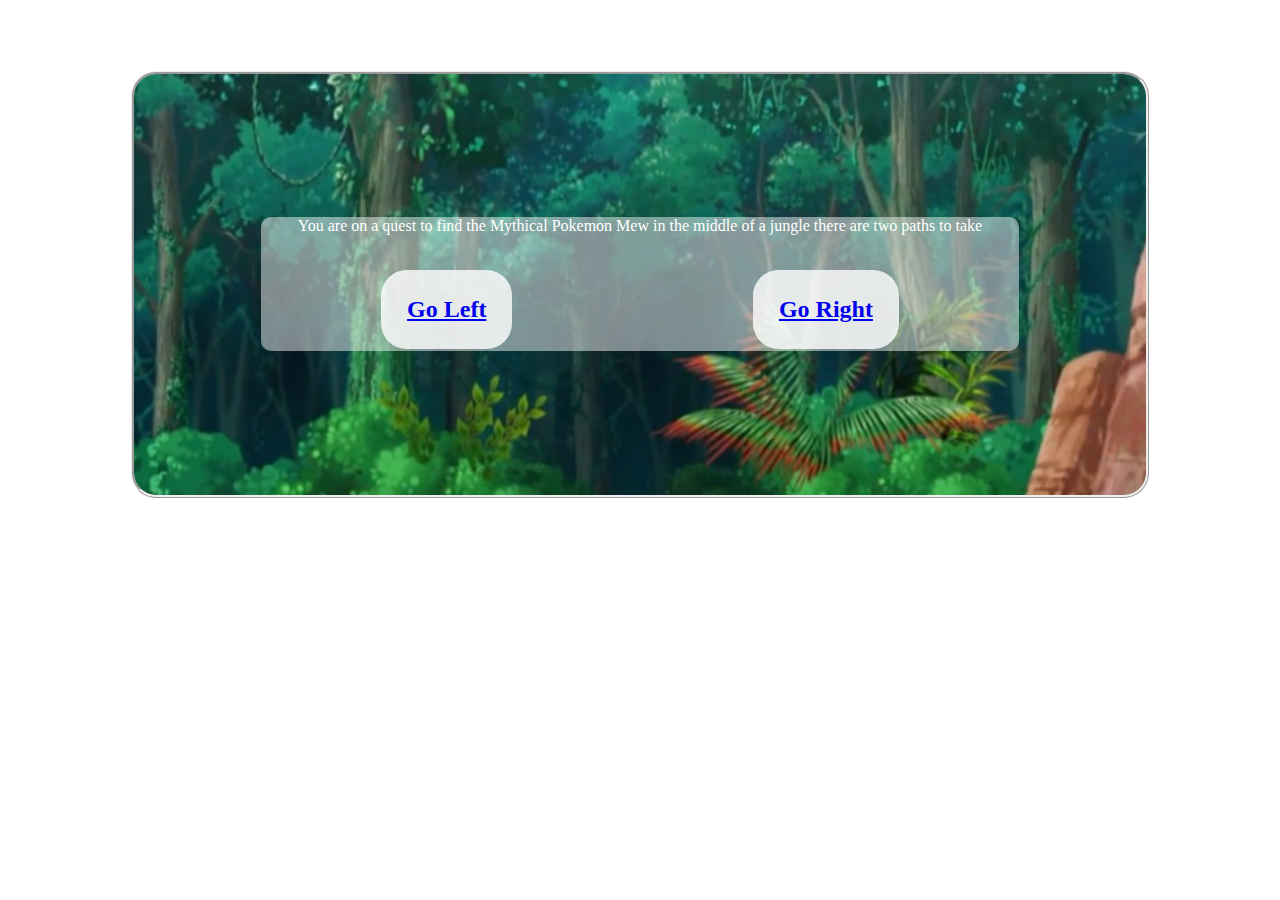
==== pages/page1.html @ b5a59804 "slides 1,2,3 update" ====
<!DOCTYPE html>
<html lang="en">
  <head>
    <meta charset="UTF-8" />
    <meta name="viewport" content="width=device-width, initial-scale=1.0" />
    <title>Page 1</title>
    <link rel="stylesheet" href="../style/styles.css" />
  </head>

  <body>
    <div id="container1" class="flex-container">
      <div id="pagebackone" class="flex-item">
        <div id="translucent-box" class="translucent-panel">
          <p class="story-text">You are on a quest to find the Mythical Pokemon Mew in the middle of a jungle there are two paths to take</p>
          <div id="containerbtn" class="flex-button-area">
            <div class="left-button">
              <a href="../pages/page2.html">
                <h2 class="button-style">Go Left</h2>
              </a>
            </div>
            <div class="right-button">
              <a href="../pages/page3.html">
                <h2 class="button-style">Go Right</h2>
              </a>
            </div>
          </div>
        </div>
      </div>
    </div>
  </body>
</html>
---- style/styles.css ----
/* Style Sheet for our project */
body {
    background-image: url("https://images4.alphacoders.com/574/thumb-1920-574726.jpg");
    background-repeat: no-repeat;
    background-attachment: fixed;
    background-size: 100% 100%;
  }

  .flex-container{
    display: flex;
    height: 80%;
  
}
.start-button
{
    display: flex;
    justify-content: center;
}
.play-again
{
    display: flex;
    justify-content: center;
}
.flex-item{
    width: 60%;
    padding: 10%;
    margin: 5%;
    background-color: rgb(255, 255, 255);
    color: white;
    text-align: center;
    border-radius: 25px;
    border-style: ridge;
}
.translucent-panel{
    height: 80%;
    background-color: rgba(255, 255, 255, 0.473);
    text-align: center;
    border-radius: 10px;
}
#translucent-box{
    
    justify-content: center;
}
.flex-button-area {
    display: flex;
    justify-content: space-around;
}
#container1{
    justify-content: space-around;
}

.button-style {
    text-align: center;
    border: 10px;
    border-color: black;
    border-radius: 2vw;
    padding: 2vw;
    max-width: max-content;
    background-color: rgba(254, 254, 254, 0.806);
}
/* #containerbtn{
    justify-content: space-between;
} */

#start-screen {
    background-image: url(/assets/temple.png);
    background-repeat: no-repeat;
    background-attachment: fixed;
    background-size: 100% 85%;
}
#pagebackone {
    background-image: url(/assets/junglebackground.png);
    background-repeat: no-repeat;
    background-attachment: fixed;
    background-size: 100% 85%;
}
#pagebacktwo {
    background-image: url(/assets/durant.png);
    background-repeat: no-repeat;
    background-attachment: fixed;
    background-size: 100% 85%;
}
#pagebackthree {
    background-image: url(/assets/kleavor.png);
    background-repeat: no-repeat;
    background-attachment: fixed;
    background-size: 100% 85%;
}
#pagebackfour {
    background-image: url(/assets/river.png);
    background-repeat: no-repeat;
    background-attachment: fixed;
    background-size: 100% 85%;
}
#pagebackfive {
    background-image: url(/assets/kleavor2.png);
    background-repeat: no-repeat;
    background-attachment: fixed;
    background-size: 100% 85%;
}
#pagebacksix {
    background-image: url(/assets/junglenight.png);
    background-repeat: no-repeat;
    background-attachment: fixed;
    background-size: 100% 85%;
}
#pagebackseven {
    background-image: url(/assets/feraligatr.webp);
    background-repeat: no-repeat;
    background-attachment: fixed;
    background-size: 100% 85%;
}
#pagebackeight {
    background-image: url(/assets/zarude.png);
    background-repeat: no-repeat;
    background-attachment: fixed;
    background-size: 100% 85%;
}
#pagebacknine {
    background-image: url(/assets/mewtemple.png);
    background-repeat: no-repeat;
    background-attachment: fixed;
    background-size: 100% 85%;
}
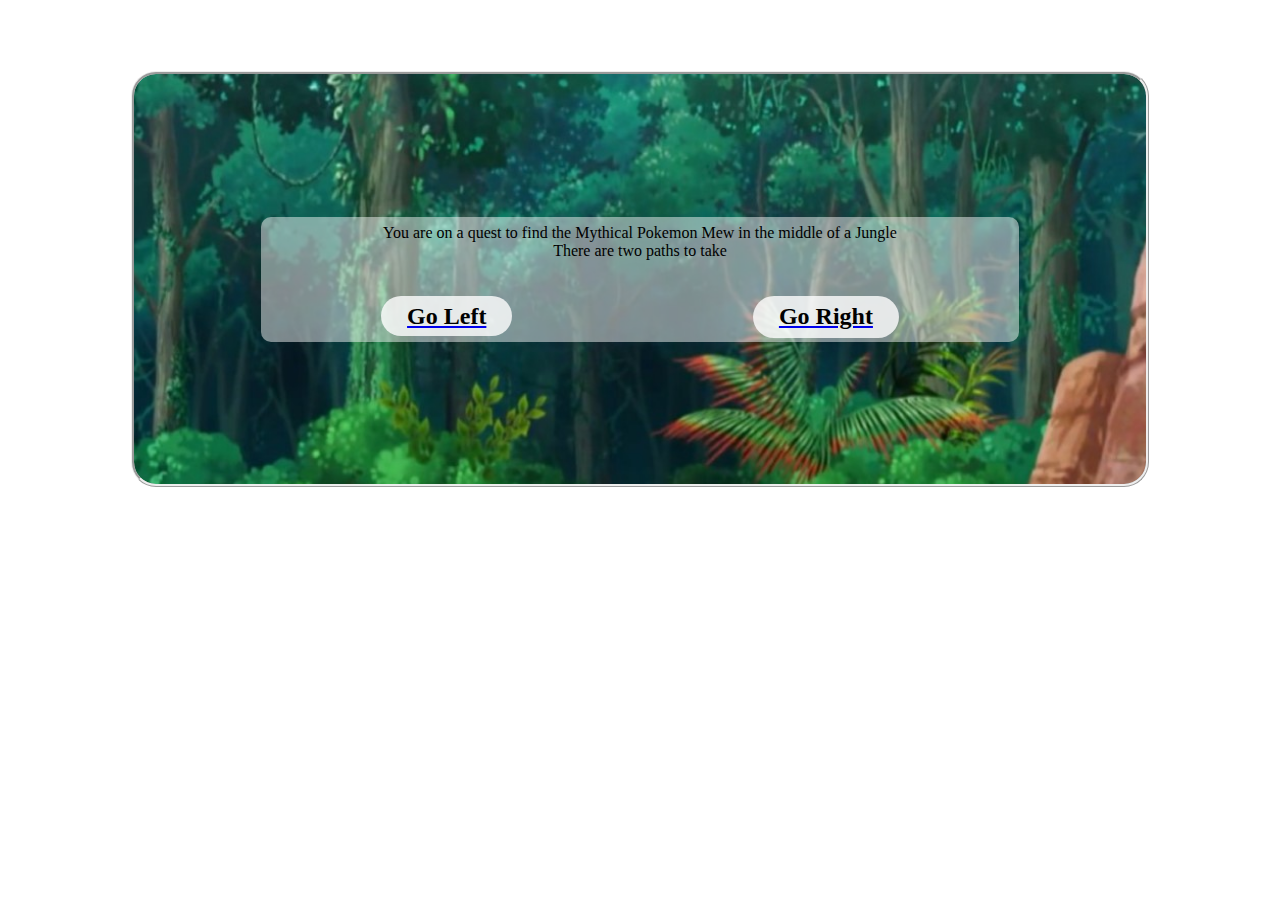
==== commit 35bc9b70: "did a bit of cleaning up as well as added the last of the pages" ====
--- a/pages/page1.html
+++ b/pages/page1.html
@@ -11,7 +11,9 @@
     <div id="container1" class="flex-container">
       <div id="pagebackone" class="flex-item">
         <div id="translucent-box" class="translucent-panel">
-          <p class="story-text">You are on a quest to find the Mythical Pokemon Mew in the middle of a jungle there are two paths to take</p>
+          <p class="story-text">You are on a quest to find the Mythical Pokemon Mew in the middle of a Jungle
+            <br>
+            There are two paths to take</p>
           <div id="containerbtn" class="flex-button-area">
             <div class="left-button">
               <a href="../pages/page2.html">
--- a/style/styles.css
+++ b/style/styles.css
@@ -1,4 +1,16 @@
 /* Style Sheet for our project */
+
+p{
+    padding-top: 1%;
+}
+h2{
+    color: black;
+    padding-top: 1%;
+}
+.story-text
+{
+    color:black
+}
 body {
     background-image: url("https://images4.alphacoders.com/574/thumb-1920-574726.jpg");
     background-repeat: no-repeat;
@@ -57,6 +69,8 @@
     padding: 2vw;
     max-width: max-content;
     background-color: rgba(254, 254, 254, 0.806);
+    padding-bottom: 5%;
+    padding-top: 5%;
 }
 /* #containerbtn{
     justify-content: space-between;
@@ -90,35 +104,35 @@
     background-image: url(/assets/river.png);
     background-repeat: no-repeat;
     background-attachment: fixed;
-    background-size: 100% 85%;
+    background-size: 100% 100%;
 }
 #pagebackfive {
     background-image: url(/assets/kleavor2.png);
     background-repeat: no-repeat;
     background-attachment: fixed;
-    background-size: 100% 85%;
+    background-size: 100% 100%;
 }
 #pagebacksix {
     background-image: url(/assets/junglenight.png);
     background-repeat: no-repeat;
     background-attachment: fixed;
-    background-size: 100% 85%;
+    background-size: 100% 100%;
 }
 #pagebackseven {
     background-image: url(/assets/feraligatr.webp);
     background-repeat: no-repeat;
     background-attachment: fixed;
-    background-size: 100% 85%;
+    background-size: 100% 100%;
 }
 #pagebackeight {
     background-image: url(/assets/zarude.png);
     background-repeat: no-repeat;
     background-attachment: fixed;
-    background-size: 100% 85%;
+    background-size: 100% 100%;
 }
 #pagebacknine {
     background-image: url(/assets/mewtemple.png);
     background-repeat: no-repeat;
     background-attachment: fixed;
-    background-size: 100% 85%;
+    background-size: 100% 100%;
 }
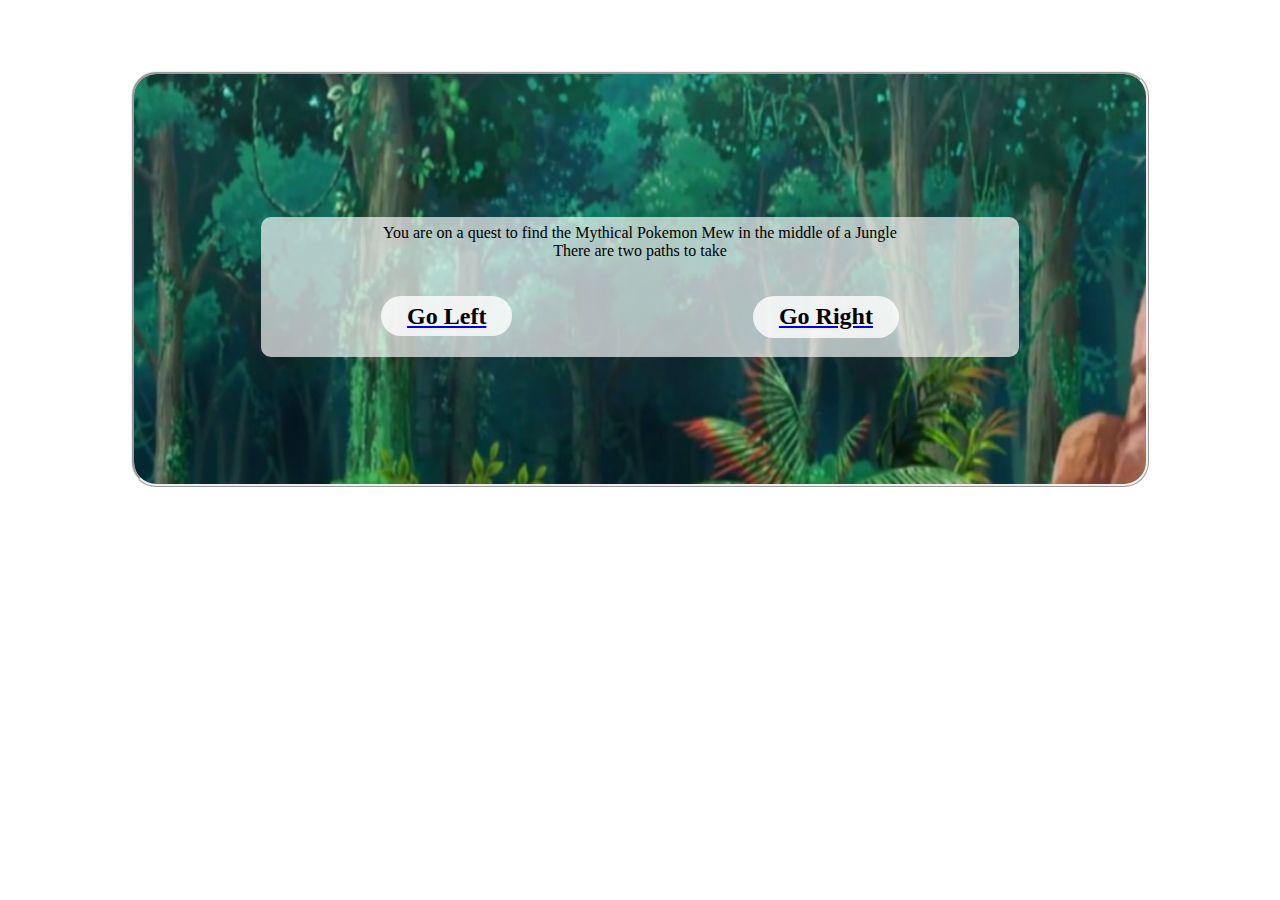
==== commit bbc5d6ad: "Removed redundant id tags" ====
--- a/pages/page1.html
+++ b/pages/page1.html
@@ -10,7 +10,7 @@
   <body>
     <div id="container1" class="flex-container">
       <div id="pagebackone" class="flex-item">
-        <div id="translucent-box" class="translucent-panel">
+        <div class="translucent-panel">
           <p class="story-text">You are on a quest to find the Mythical Pokemon Mew in the middle of a Jungle
             <br>
             There are two paths to take</p>
--- a/style/styles.css
+++ b/style/styles.css
@@ -45,14 +45,16 @@
 }
 .translucent-panel{
     height: 80%;
-    background-color: rgba(255, 255, 255, 0.473);
+    min-height: fit-content;
+    background-color: rgba(255, 255, 255, 0.674);
+    justify-content: center;
     text-align: center;
     border-radius: 10px;
 }
-#translucent-box{
+/* #translucent-box{
     
     justify-content: center;
-}
+} */
 .flex-button-area {
     display: flex;
     justify-content: space-around;
@@ -80,25 +82,25 @@
     background-image: url(/assets/temple.png);
     background-repeat: no-repeat;
     background-attachment: fixed;
-    background-size: 100% 85%;
+    background-size: 100% 100%;
 }
 #pagebackone {
     background-image: url(/assets/junglebackground.png);
     background-repeat: no-repeat;
     background-attachment: fixed;
-    background-size: 100% 85%;
+    background-size: 100% 100%;
 }
 #pagebacktwo {
     background-image: url(/assets/durant.png);
     background-repeat: no-repeat;
     background-attachment: fixed;
-    background-size: 100% 85%;
+    background-size: 100% 100%;
 }
 #pagebackthree {
     background-image: url(/assets/kleavor.png);
     background-repeat: no-repeat;
     background-attachment: fixed;
-    background-size: 100% 85%;
+    background-size: 100% 100%;
 }
 #pagebackfour {
     background-image: url(/assets/river.png);
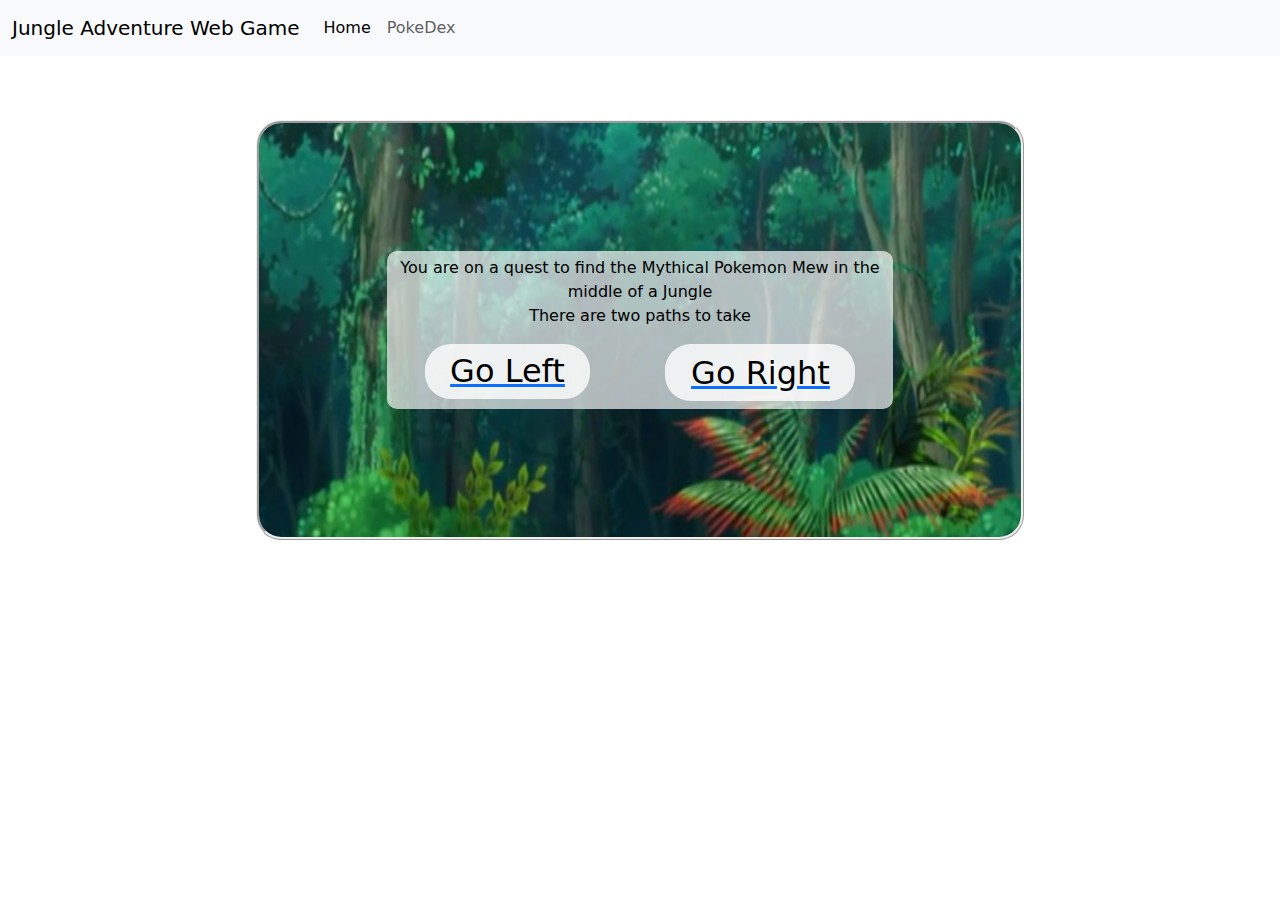
==== commit c7070972: "Added navbar" ====
--- a/pages/page1.html
+++ b/pages/page1.html
@@ -4,10 +4,31 @@
     <meta charset="UTF-8" />
     <meta name="viewport" content="width=device-width, initial-scale=1.0" />
     <title>Page 1</title>
+    <link href="https://cdn.jsdelivr.net/npm/bootstrap@5.3.3/dist/css/bootstrap.min.css" rel="stylesheet" integrity="sha384-QWTKZyjpPEjISv5WaRU9OFeRpok6YctnYmDr5pNlyT2bRjXh0JMhjY6hW+ALEwIH" crossorigin="anonymous">
     <link rel="stylesheet" href="../style/styles.css" />
   </head>
 
   <body>
+        <!-- NavBar Code from Bootstrap site -->
+        <nav class="navbar navbar-expand-lg bg-body-tertiary">
+          <div class="container-fluid">
+            <a class="navbar-brand" href="#">Jungle Adventure Web Game</a>
+            <button class="navbar-toggler" type="button" data-bs-toggle="collapse" data-bs-target="#navbarSupportedContent" aria-controls="navbarSupportedContent" aria-expanded="false" aria-label="Toggle navigation">
+              <span class="navbar-toggler-icon"></span>
+            </button>
+            <div class="collapse navbar-collapse" id="navbarSupportedContent">
+              <ul class="navbar-nav me-auto mb-2 mb-lg-0">
+                <li class="nav-item">
+                  <a class="nav-link active" aria-current="page" href="../index.html">Home</a>
+                </li>
+                <li class="nav-item">
+                  <a class="nav-link" href="../pages/pokedex.html">PokeDex</a>
+                </li>
+            </div>
+          </div>
+        </nav>
+  
+  
     <div id="container1" class="flex-container">
       <div id="pagebackone" class="flex-item">
         <div class="translucent-panel">
@@ -29,5 +50,7 @@
         </div>
       </div>
     </div>
+
+    <script src="https://cdn.jsdelivr.net/npm/bootstrap@5.3.3/dist/js/bootstrap.bundle.min.js" integrity="sha384-YvpcrYf0tY3lHB60NNkmXc5s9fDVZLESaAA55NDzOxhy9GkcIdslK1eN7N6jIeHz" crossorigin="anonymous"></script>
   </body>
 </html>
--- a/style/styles.css
+++ b/style/styles.css
@@ -1,5 +1,9 @@
 /* Style Sheet for our project */
 
+h1{
+    color: black;
+    padding-top: 1%;
+}
 p{
     padding-top: 1%;
 }
@@ -138,3 +142,11 @@
     background-attachment: fixed;
     background-size: 100% 100%;
 }
+
+#myheader{
+    color: white;
+    background-color: black;
+    border-radius: 10px;
+    padding: 10px;
+    font-family: 'Trebuchet MS', 'Lucida Sans Unicode', 'Lucida Grande', 'Lucida Sans', Arial, sans-serif;
+}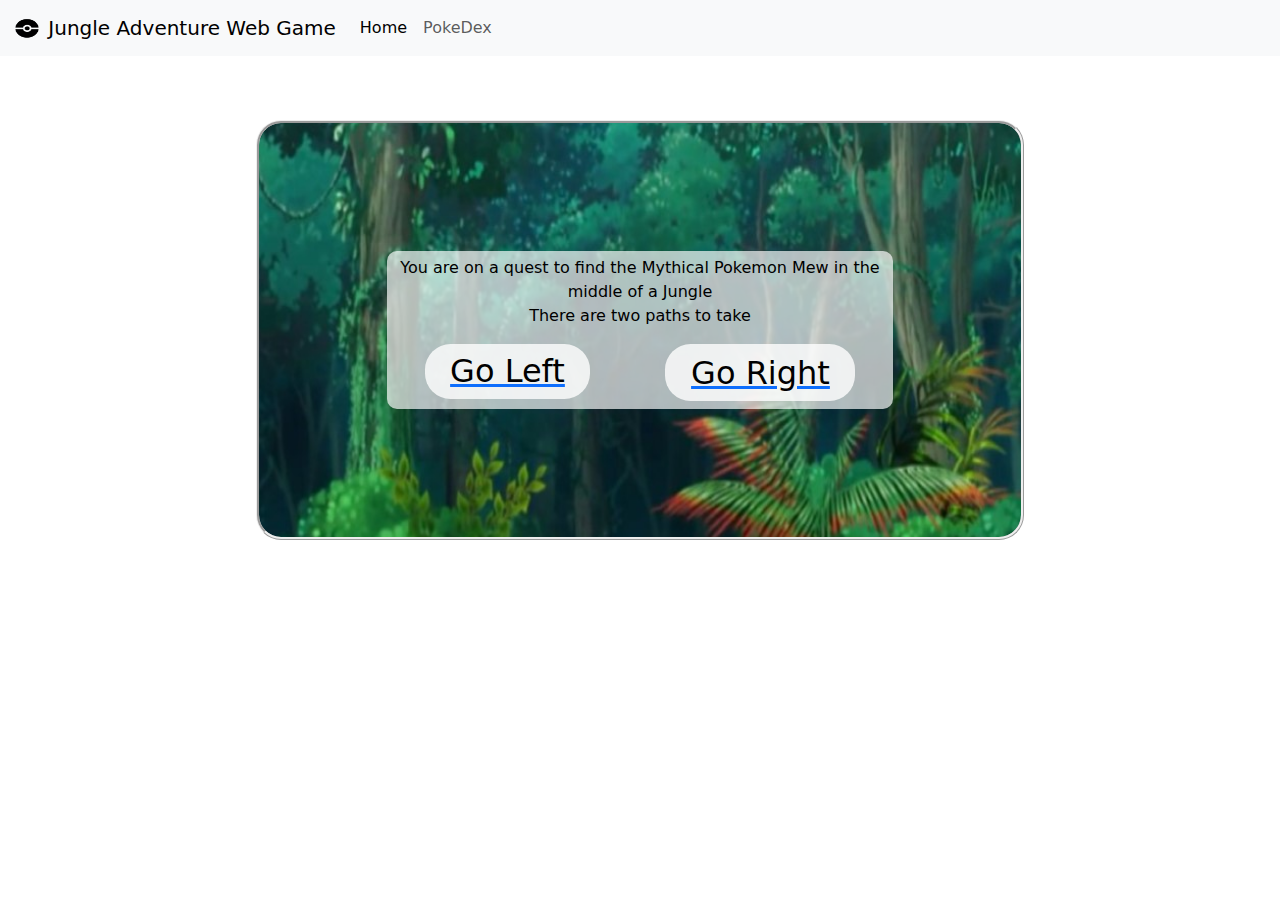
==== commit ef1ab08c: "Added logo to all navbars" ====
--- a/pages/page1.html
+++ b/pages/page1.html
@@ -1,56 +1,66 @@
 <!DOCTYPE html>
 <html lang="en">
-  <head>
-    <meta charset="UTF-8" />
-    <meta name="viewport" content="width=device-width, initial-scale=1.0" />
-    <title>Page 1</title>
-    <link href="https://cdn.jsdelivr.net/npm/bootstrap@5.3.3/dist/css/bootstrap.min.css" rel="stylesheet" integrity="sha384-QWTKZyjpPEjISv5WaRU9OFeRpok6YctnYmDr5pNlyT2bRjXh0JMhjY6hW+ALEwIH" crossorigin="anonymous">
-    <link rel="stylesheet" href="../style/styles.css" />
-  </head>
 
-  <body>
-        <!-- NavBar Code from Bootstrap site -->
-        <nav class="navbar navbar-expand-lg bg-body-tertiary">
-          <div class="container-fluid">
-            <a class="navbar-brand" href="#">Jungle Adventure Web Game</a>
-            <button class="navbar-toggler" type="button" data-bs-toggle="collapse" data-bs-target="#navbarSupportedContent" aria-controls="navbarSupportedContent" aria-expanded="false" aria-label="Toggle navigation">
-              <span class="navbar-toggler-icon"></span>
-            </button>
-            <div class="collapse navbar-collapse" id="navbarSupportedContent">
-              <ul class="navbar-nav me-auto mb-2 mb-lg-0">
-                <li class="nav-item">
-                  <a class="nav-link active" aria-current="page" href="../index.html">Home</a>
-                </li>
-                <li class="nav-item">
-                  <a class="nav-link" href="../pages/pokedex.html">PokeDex</a>
-                </li>
-            </div>
+<head>
+  <meta charset="UTF-8" />
+  <meta name="viewport" content="width=device-width, initial-scale=1.0" />
+  <title>Page 1</title>
+  <link href="https://cdn.jsdelivr.net/npm/bootstrap@5.3.3/dist/css/bootstrap.min.css" rel="stylesheet"
+    integrity="sha384-QWTKZyjpPEjISv5WaRU9OFeRpok6YctnYmDr5pNlyT2bRjXh0JMhjY6hW+ALEwIH" crossorigin="anonymous">
+  <link rel="stylesheet" href="../style/styles.css" />
+</head>
+
+<body>
+  <!-- NavBar Code from Bootstrap site -->
+  <nav class="navbar navbar-expand-lg bg-body-tertiary">
+    <div class="container-fluid">
+      <a class="navbar-brand" href="../index.html"><img src="/assets/dexicon.png" alt="Logo" width="30" height="24"
+          class="d-inline-block align-text-top">
+        Jungle Adventure Web Game
+      </a>
+      <button class="navbar-toggler" type="button" data-bs-toggle="collapse" data-bs-target="#navbarSupportedContent"
+        aria-controls="navbarSupportedContent" aria-expanded="false" aria-label="Toggle navigation">
+        <span class="navbar-toggler-icon"></span>
+      </button>
+      <div class="collapse navbar-collapse" id="navbarSupportedContent">
+        <ul class="navbar-nav me-auto mb-2 mb-lg-0">
+          <li class="nav-item">
+            <a class="nav-link active" aria-current="page" href="../index.html">Home</a>
+          </li>
+          <li class="nav-item">
+            <a class="nav-link" href="../pages/pokedex.html">PokeDex</a>
+          </li>
+      </div>
+    </div>
+  </nav>
+
+
+  <div id="container1" class="flex-container">
+    <div id="pagebackone" class="flex-item">
+      <div class="translucent-panel">
+        <p class="story-text">You are on a quest to find the Mythical Pokemon Mew in the middle of a Jungle
+          <br>
+          There are two paths to take
+        </p>
+        <div id="containerbtn" class="flex-button-area">
+          <div class="left-button">
+            <a href="../pages/page2.html">
+              <h2 class="button-style">Go Left</h2>
+            </a>
           </div>
-        </nav>
-  
-  
-    <div id="container1" class="flex-container">
-      <div id="pagebackone" class="flex-item">
-        <div class="translucent-panel">
-          <p class="story-text">You are on a quest to find the Mythical Pokemon Mew in the middle of a Jungle
-            <br>
-            There are two paths to take</p>
-          <div id="containerbtn" class="flex-button-area">
-            <div class="left-button">
-              <a href="../pages/page2.html">
-                <h2 class="button-style">Go Left</h2>
-              </a>
-            </div>
-            <div class="right-button">
-              <a href="../pages/page3.html">
-                <h2 class="button-style">Go Right</h2>
-              </a>
-            </div>
+          <div class="right-button">
+            <a href="../pages/page3.html">
+              <h2 class="button-style">Go Right</h2>
+            </a>
           </div>
         </div>
       </div>
     </div>
+  </div>
 
-    <script src="https://cdn.jsdelivr.net/npm/bootstrap@5.3.3/dist/js/bootstrap.bundle.min.js" integrity="sha384-YvpcrYf0tY3lHB60NNkmXc5s9fDVZLESaAA55NDzOxhy9GkcIdslK1eN7N6jIeHz" crossorigin="anonymous"></script>
-  </body>
-</html>
+  <script src="https://cdn.jsdelivr.net/npm/bootstrap@5.3.3/dist/js/bootstrap.bundle.min.js"
+    integrity="sha384-YvpcrYf0tY3lHB60NNkmXc5s9fDVZLESaAA55NDzOxhy9GkcIdslK1eN7N6jIeHz"
+    crossorigin="anonymous"></script>
+</body>
+
+</html>--- a/style/styles.css
+++ b/style/styles.css
@@ -142,6 +142,13 @@
     background-attachment: fixed;
     background-size: 100% 100%;
 }
+#dex-screen {
+    background-image: url(/assets/dexbackground.png);
+    background-repeat: no-repeat;
+    background-attachment: fixed;
+    background-size: 100% 100%;
+    color:black;
+}
 
 #myheader{
     color: white;
@@ -149,4 +156,19 @@
     border-radius: 10px;
     padding: 10px;
     font-family: 'Trebuchet MS', 'Lucida Sans Unicode', 'Lucida Grande', 'Lucida Sans', Arial, sans-serif;
+}
+#dex{
+    display: flex;
+    justify-content: space-around;
+}
+.dex-info{
+    color: white;
+    background-color: black;
+    border-radius: 10px;
+    padding: 20px;
+    font-family: 'Trebuchet MS', 'Lucida Sans Unicode', 'Lucida Grande', 'Lucida Sans', Arial, sans-serif;
+}
+button{
+    border: none;
+    background-color: rgba(128, 128, 128, 0);
 }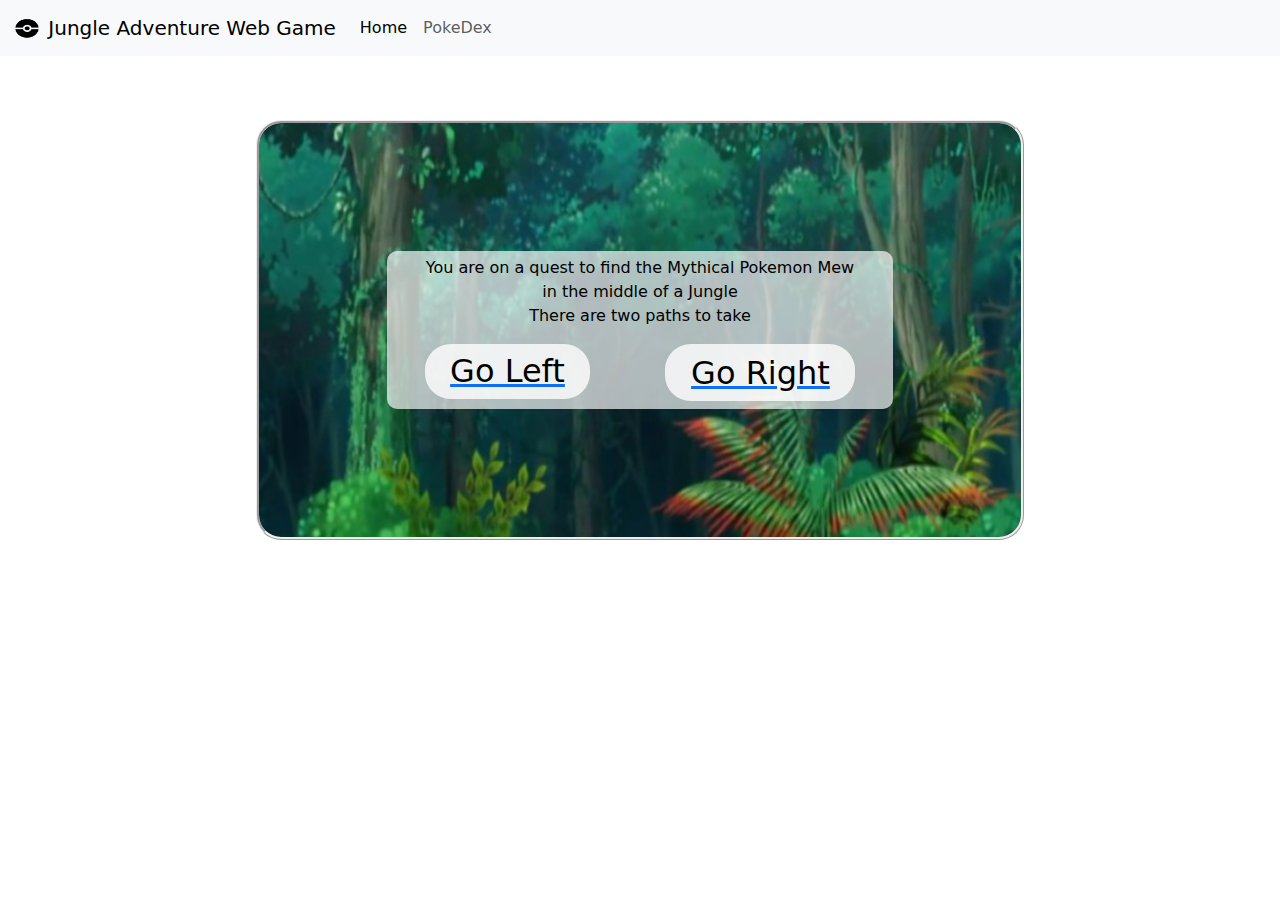
==== commit ff22fe00: "Added the shortcut icons for all pages; fixed some spelling errors; changed the main screen title" ====
--- a/pages/page1.html
+++ b/pages/page1.html
@@ -8,6 +8,7 @@
   <link href="https://cdn.jsdelivr.net/npm/bootstrap@5.3.3/dist/css/bootstrap.min.css" rel="stylesheet"
     integrity="sha384-QWTKZyjpPEjISv5WaRU9OFeRpok6YctnYmDr5pNlyT2bRjXh0JMhjY6hW+ALEwIH" crossorigin="anonymous">
   <link rel="stylesheet" href="../style/styles.css" />
+  <link rel="shortcut icon" href="./assets/codestacklogo.png" />
 </head>
 
 <body>
@@ -38,7 +39,7 @@
   <div id="container1" class="flex-container">
     <div id="pagebackone" class="flex-item">
       <div class="translucent-panel">
-        <p class="story-text">You are on a quest to find the Mythical Pokemon Mew in the middle of a Jungle
+        <p class="story-text">You are on a quest to find the Mythical Pokemon Mew<br>in the middle of a Jungle
           <br>
           There are two paths to take
         </p>
--- a/style/styles.css
+++ b/style/styles.css
@@ -171,4 +171,7 @@
 button{
     border: none;
     background-color: rgba(128, 128, 128, 0);
+}
+.jungle-title{
+    padding: 5%;
 }